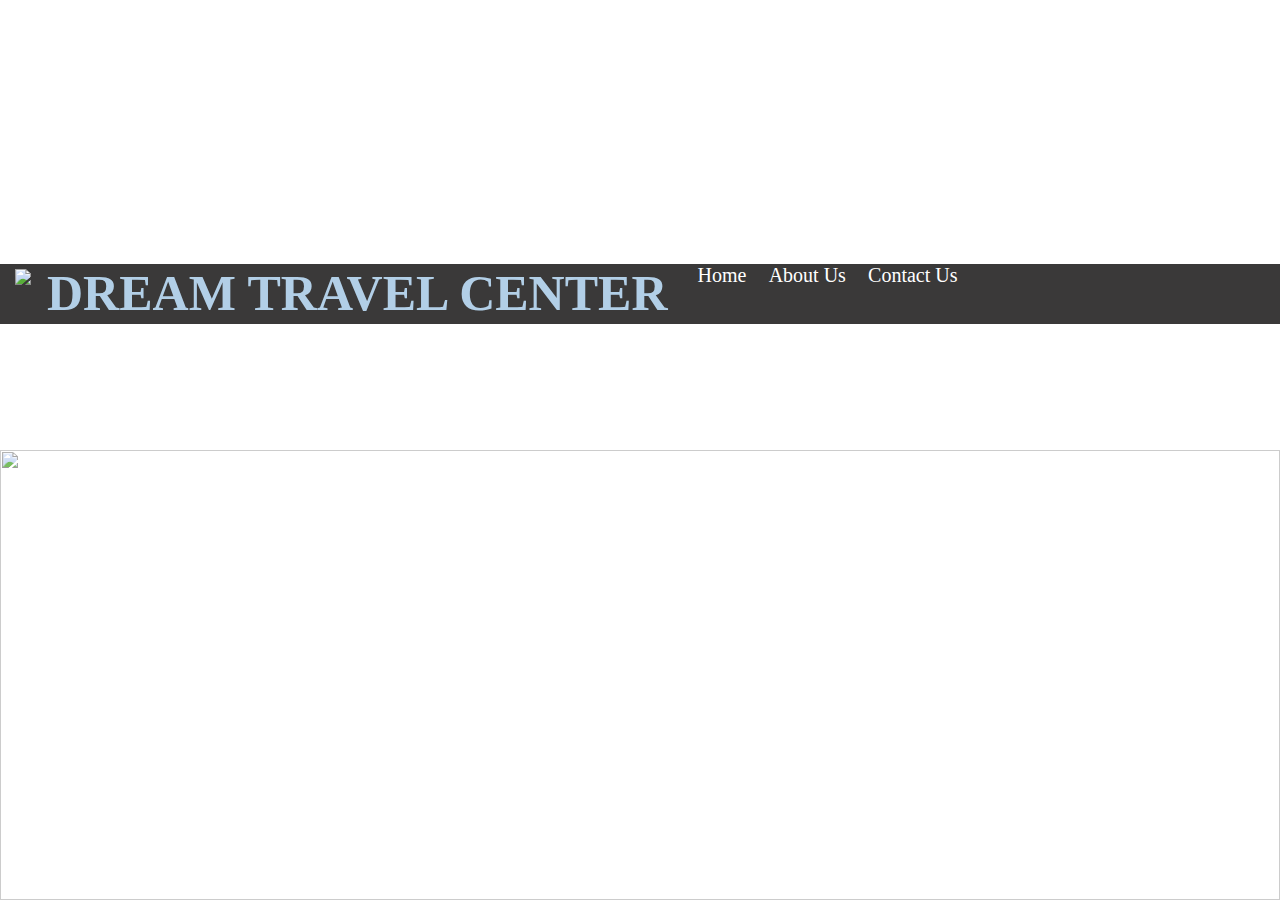
==== travel_recommendation.html @ 739a7170 "Update travel_recommendation.html" ====
<!DOCTYPE html>
<html lang="en">

<head>
    <meta charset="UTF-8">
    <meta name="viewport" content="width=device-width, initial-scale=1.0">
    <link rel="stylesheet" href="./travel_recommendation.css">
    <script src="./travel_recommendation.js" defer></script>
    <title>Travel Recommendation</title>
</head>

<body>
    <img src="./images/worldcity.png" id="bk-img">
    <nav id="home-nav">
        <img src="./images/airplane-svgrepo-com.svg" id="logo">
        <p id="travel-agent">Dream Travel Center</p>
        <ul>
            <li id="home-page">Home</li>
            <li id="About Us">About Us</li>
            <li id="Contact Us">Contact Us</li>
        </ul>
    </nav>
</body>

</html>
---- travel_recommendation.css ----
* {
    margin: 0;
    padding: 0;
    box-sizing: border-box;
}

body {
    display: block;
    height: 100vh;
}

#bk-img {
    height: 50vh;
    width: 100%;
    margin-top: 50vh;
    opacity: 80%;
}

#home-nav {
    display: flex;
    background-color: rgb(58, 57, 57);
    height: 60px;
    width: 100%;
    margin-top: -50%;
}

#logo {
    margin-top: 5px;
    margin-left: 15px;
}

#travel-agent {
    color: rgb(178, 207, 231);
    margin-left: 16px;
    font-size: 50px;
    font-weight: 700;
    text-transform: uppercase;
}

#home-nav ul {
    display: flex;
    list-style-type: none;
    color: white;
    font-size: 20px;
    margin-left: 30px;
    width: 260px;
    justify-content: space-between;
}
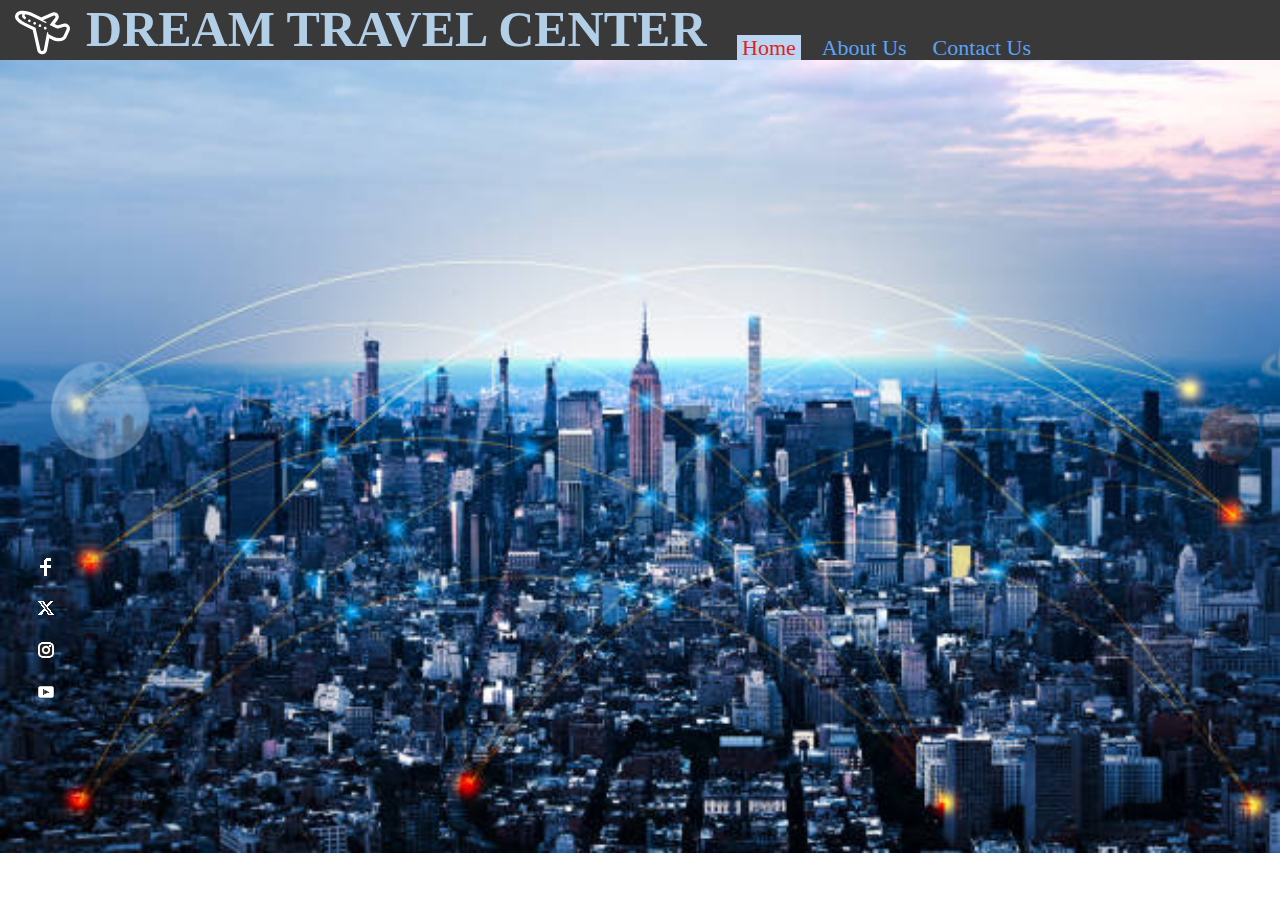
==== commit f6f5ee64: "end of day checkin" ====
--- a/travel_recommendation.html
+++ b/travel_recommendation.html
@@ -10,16 +10,44 @@
 </head>
 
 <body>
-    <img src="./images/worldcity.png" id="bk-img">
     <nav id="home-nav">
         <img src="./images/airplane-svgrepo-com.svg" id="logo">
         <p id="travel-agent">Dream Travel Center</p>
-        <ul>
-            <li id="home-page">Home</li>
-            <li id="About Us">About Us</li>
-            <li id="Contact Us">Contact Us</li>
+        <ul id="menu-ul">
+            <li><a href="travel_recommendation.html" id="li-home" class="active">&nbsp;Home&nbsp;</a></li>
+            <li><a href="travel_recommendation_aboutus.html" id="li-aboutus">&nbsp;About Us&nbsp;</a></li>
+            <li><a href="travel_recommendation_contactus.html" id="li-contactus">&nbsp;Contact Us&nbsp;</a></li>
         </ul>
     </nav>
+    <main>
+        <div id="search">
+
+        </div>
+    </main>
+    <div id="sidebar-icons">
+        <img src="./images/icon1.png" class="icon1">
+        <img src="./images/icon2.png" class="icon2">
+        <img src="./images/icon3.png" class="icon3">
+        <img src="./images/icon4.png" class="icon4">
+    </div>
+    <div id="airplane-path">
+        <img src="./images/airplane.png" class="airplane">
+    </div>
+    <div id="airplane2-path">
+        <img src="./images/airplane2.png" class="airplane2">
+    </div>
+    <div id="flyingsaucer-path">
+        <img src="./images/flyingsaucer.png" class="flyingsaucer">
+    </div>
+    <div id="moon-path">
+        <img src="./images/bluemoon.png" class="moon">
+    </div>
+    <div id="mars-path">
+        <img src="./images/mars.png" class="mars">
+    </div>
+    <div id="saturn-path">
+        <img src="./images/saturn.png" class="saturn">
+    </div>
 </body>
 
-</html>
+</html>--- a/travel_recommendation.css
+++ b/travel_recommendation.css
@@ -5,8 +5,14 @@
 }
 
 body {
-    display: block;
+    position: absolute;
+    display: flex;
     height: 100vh;
+    width: 100%;
+    background-image: url("./images/worldcity.png");
+    background-repeat: no-repeat;
+    background-size: 100%;
+    overflow: hidden;
 }
 
 #bk-img {
@@ -14,14 +20,17 @@
     width: 100%;
     margin-top: 50vh;
     opacity: 80%;
+    z-index: -1;
 }
 
 #home-nav {
+    position: absolute;
     display: flex;
     background-color: rgb(58, 57, 57);
     height: 60px;
     width: 100%;
-    margin-top: -50%;
+    top: 0;
+    z-index: 9999;
 }
 
 #logo {
@@ -37,12 +46,373 @@
     text-transform: uppercase;
 }
 
-#home-nav ul {
+#menu-ul {
     display: flex;
     list-style-type: none;
+    margin-left: 30px;
+    width: 300px;
+    justify-content: space-between;
+}
+
+#menu-ul li {
+    cursor: pointer;
+    font-size: 22px;
+    margin-top: 35px;
+}
+
+#menu-ul li a {
+    color: rgb(90, 164, 250);
+    background-color: rgb(58, 57, 57);
+    text-decoration: none;
+}
+
+#menu-ul li a.active {
+    color: rgb(224, 31, 31);
+    background-color: rgb(188, 213, 243);
+}
+
+#menu-ul li a:hover {
+    color: rgb(224, 31, 31);
+}
+
+#sidebar-icons {
+    position: absolute;
+    width: 32px;
+    display: flex;
+    flex-flow: row wrap;
+    margin-top: 60vh;
+}
+
+#sidebar-icons>img {
+    width: 100%;
+    margin-left: 30px;
+    padding-top: 10px;
+    cursor: pointer;
+}
+
+#airplane-path {
+    position: absolute;
+    margin-top: 90vh;
+    margin-left: 100%;
+    animation: airplane 15s linear infinite;
+}
+
+@keyframes airplane {
+
+    0% {
+        transform: translateX(100vw);
+    }
+
+    100% {
+        transform: translateX(-120vw);
+    }
+}
+
+#airplane2-path {
+    position: absolute;
+    margin-top: 80vh;
+    margin-left: 150%;
+    animation: airplane2 20s linear infinite;
+}
+
+@keyframes airplane2 {
+
+    0% {
+        transform: translateX(100vw);
+    }
+
+    100% {
+        transform: translateX(-200vw);
+    }
+}
+
+#flyingsaucer-path {
+    position: absolute;
+    margin-top: 10vh;
+    margin-left: 100%;
+    animation: flyingsaucer 5s linear infinite;
+}
+
+@keyframes flyingsaucer {
+    0% {
+        transform: translateX(-120vw);
+    }
+
+    100% {
+        transform: translateX(100vw);
+    }
+}
+
+.moon {
+    width: 100px;
+    height: 100px;
+    margin-left: 50px;
+    margin-top: 40vh;
+    opacity: .4;
+}
+
+#mars-path {
+    margin-left: 75%;
+}
+
+.mars {
+    width: 60px;
+    height: 60px;
+    margin-left: 90px;
+    margin-top: 45vh;
+    opacity: .3;
+}
+
+#saturn-path {
+    margin-left: 0%;
+}
+
+.saturn {
+    width: 60px;
+    height: 60px;
+    margin-top: 37vh;
+    opacity: .4;
+}
+
+#contactus-main {
+    position: absolute;
+    display: grid;
+    grid-template-columns: 50vw 50vw;
+    grid-template-rows: 50vh;
+    align-items: center;
+}
+
+#contactus-title {
+    color: white;
+    font-size: 80px;
+    font-family: "Arvo";
+    font-weight: 900;
+    padding-left: 25%;
+}
+
+#contactus-helptext {
+    color: rgb(236, 234, 234);
+    padding-left: 37%;
+    font-size: 1.2rem;
+}
+
+#contactus-entry-form {
+    display: block;
+    background-color: white;
+    color: black;
+    margin-top: 33%;
+    margin-left: -20%;
+    padding-top: 13px;
+    width: 80%;
+    height: 44vh;
+    border-radius: 15px;
+    box-shadow: 10px 10px 10px 0px rgba(0, 0, 0, 09);
+    grid-template-areas: "label-textbox";
+    background: linear-gradient(-45deg, rgb(187, 92, 92), rgb(117, 117, 202), rgb(235, 229, 229));
+    z-index: 1;
+}
+
+#alientface-path {
+    position: absolute;
+    margin-top: 30vh;
+    animation: alientface 10s linear infinite alternate-reverse;
+}
+
+@keyframes alientface {
+
+    0% {
+        transform: translateX(65vw);
+    }
+
+    50% {
+        transform: translateX(70vw);
+    }
+
+    75% {
+        transform: translateX(76vw);
+    }
+
+    85%,
+    100% {
+        transform: translateX(80vw);
+    }
+}
+
+#astronaut-path {
+    position: absolute;
+    margin-top: 25vh;
+    margin-left: 10vw;
+    animation: astronaut 15s linear infinite alternate-reverse;
+}
+
+@keyframes astronaut {
+
+    0% {
+        transform: translateX(45vw);
+    }
+
+    50% {
+        transform: translateX(35vw);
+    }
+
+    75% {
+        transform: translateX(30vw);
+    }
+
+    85%,
+    100% {
+        transform: translateX(26vw);
+    }
+}
+
+#contactus-entry-form>* {
+    margin-top: 10px;
+    padding-left: 20px;
+}
+
+#contactus-entry-form div label {
+    display: inline-block;
+    width: 180px;
+    font-size: 1rem;
+}
+
+#contactus-entry-form div>input,
+textarea {
+    font-family: 'Courier New', Courier, monospace;
+    font-size: 1.2rem;
+    width: 66%;
+}
+
+.required:after {
+    content: " *";
+    color: red;
+}
+
+#contact-name {
+    padding-left: 100px;
+}
+
+#contactus-name {
+    text-size-adjust: 80%;
+}
+
+#contact-email {
+    padding-left: 130px;
+}
+
+#contact-telephone {
+    padding-left: 100px;
+}
+
+#contact-numberofpeople {
+    padding-left: 18px;
+}
+
+#contact-whentotrevel {
+    padding-left: 68px;
+}
+
+#contact-trevelduration {
+    padding-left: 64px;
+}
+
+#contact-favouriteplaces {
+    padding-left: 56px;
+}
+
+#contactus-moredetails {
+    width: 66%;
+}
+
+#contact-moredetails {
+    padding-left: 80px;
+    transform: translateY(-73px);
+}
+
+#contact-submit {
+    padding: 7px 15px;
+    background-color: #4CAF50;
+    color: white;
+    border: none;
+    cursor: pointer;
+    font-size: 1.2rem;
+    border-radius: 20%;
+    transform: translateY(-7px);
+    margin-left: 78%;
+}
+
+#aboutus-main {
+    position: absolute;
+    display: grid;
+    width: 90%;
+    left: 5%;
+    margin-top: 15vh;
+    grid-template-columns: 80vw;
+    grid-template-rows: 3vh 0 50vh;
+    justify-content: center;
+}
+
+#aboutus-title {
+    position: relative;
+    display: flex;
+    width: fit-content;
+    color: white;
+    font-size: 40px;
+    font-family: "Arvo";
+    font-weight: 900;
+    height: fit-content;
+}
+
+#aboutus-dreamteam {
+    position: relative;
+    width: fit-content;
     color: white;
     font-size: 20px;
-    margin-left: 30px;
-    width: 260px;
-    justify-content: space-between;
-}
+    font-family: "Arvo";
+    font-weight: 400;
+    height: fit-content;
+    transform: translateX(200px) translateY(-15px);
+}
+
+#agent-container {
+    position: relative;
+    display: flex;
+    width: 100%;
+    top: 25px;
+    gap: 20px;
+}
+
+#agent-container>* {
+    border-radius: 15px;
+    box-shadow: 10px 10px 10px 0px rgba(0, 0, 0, 09);
+    width: 90%;
+    height: 100%;
+    margin-right: 10px;
+    background-color: rgb(173, 138, 206);
+    z-index: 1;
+}
+
+#airplane3-path {
+    position: absolute;
+    margin-top: 10vh;
+    margin-left: 100%;
+    animation: airplane3 5s linear infinite;
+}
+
+@keyframes airplane3 {
+    0% {
+        transform: translateX(-140vw) translateY(120vh);
+    }
+
+    100% {
+        transform: translateX(100vw) translateY(-120vh);
+    }
+}
+
+#earth-agent {}
+
+#moon-agent {}
+
+#mars-agent {}
+
+#saturn-agent {}